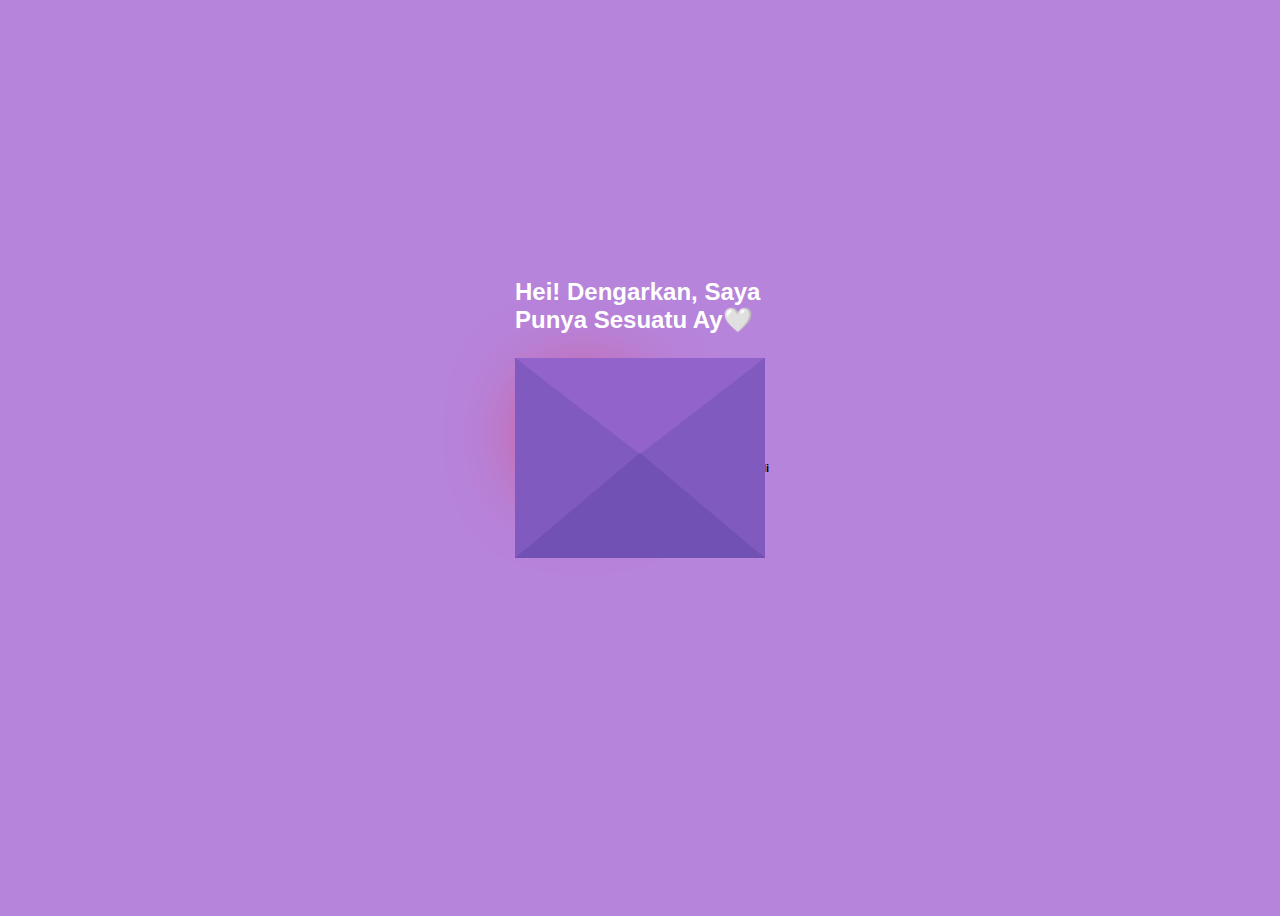
==== index.html @ 07fc8bc0 "first commit" ====
<!DOCTYPE html>
<html lang="en">
  <head>
    <meta charset="UTF-8" />
    <meta name="viewport" content="width=device-width, initial-scale=1.0" />
    <title>untoldcoding</title>
    <link rel="stylesheet" href="Style3.css" />
  </head>
  <body>
    <div class="envelope">
      <div class="back"></div>
      <div class="letter">
        <div class="heart"></div>
        <div class="text">
          <p>
            Saya ingin mengatakan <br />
            banyak hal, tetapi <br />
            saya tidak bisa mengekspresikannya, jadi saya membuat <br />
            ini "Ayu"
          </p>
        </div>
      </div>
      <div class="front"></div>
      <div class="top"></div>
      <div class="shadow"></div>
      <div class="text1">
        <h2>Hei! Dengarkan, Saya Punya Sesuatu Ay🤍</h2>
      </div>
      <a class="link2" href="new.html"> Click di sini Ay👈 </a>
    </div>
  </body>
</html>
---- Style3.css ----
body {
  display: flex;
  align-items: center;
  justify-content: center;
  height: 100vh;
  background: #b784db;
}
.envelope {
  position: relative;
  cursor: pointer;
}

.back {
  position: relative;
  width: 250px;
  height: 200px;
  background: #6247aa;
}
.front {
  position: absolute;
  border-right: 130px solid #815ac0;
  border-top: 100px solid transparent;
  border-bottom: 100px solid transparent;
  height: 0;
  width: 0;
  top: 0;
  left: 120px;
  z-index: 3;
}
.front:before {
  content: "";
  position: absolute;
  border-left: 130px solid #815ac0;
  border-top: 100px solid transparent;
  border-bottom: 100px solid transparent;
  height: 0;
  width: 0;
  top: -100px;
  left: -120px;
}
.front:after {
  content: "";
  position: absolute;
  border-bottom: 105px solid #7251b5;
  border-left: 125px solid transparent;
  border-right: 125px solid transparent;
  height: 0;
  width: 0;
  top: -5px;
  left: -120px;
}
.top {
  position: absolute;
  border-top: 105px solid #9163cb;
  border-left: 125px solid transparent;
  border-right: 125px solid transparent;
  height: 0;
  width: 0;
  top: 0;
  transform-origin: top;
  transition: 0.4s;
}
.envelope:hover .top {
  transform: rotateX(160deg);
}
.letter {
  position: absolute;
  background: white;
  width: 230px;
  height: 180px;
  top: 10px;
  left: 10px;
  transition: 0.2s;
}
.envelope:hover .letter {
  transform: translateY(-100px);
  z-index: 2;
}
.text1 {
  position: absolute;
  color: white;
  font-family: sans-serif;
  top: -50%;
}
.text {
  text-align: center;
  font-size: 11px;
  font-family: Arial, Helvetica, sans-serif;
  margin-top: 20px;
  font-weight: bold;
  color: black;
  position: relative;
  top: -20px;
  left: 20px;
}

/*---heart -----*/
.heart {
  background-color: red;
  height: 70px;
  width: 70px;
  position: relative;
  top: 20px;
  left: 20px;
  transform: rotate(-45deg);
  box-shadow: -5px 10px 90px red;
  animation: untoldcoding 0.8s linear infinite;
}

@keyframes untoldcoding {
  0% {
    transform: rotate(-45deg) scale(1.05);
  }
  70% {
    transform: rotate(-45deg) scale(1);
  }
  100% {
    transform: rotate(-45deg) scale(0.8);
  }
}
.heart:before {
  content: "";
  position: absolute;
  height: 70px;
  width: 70px;
  background-color: red;
  top: -40px;
  border-radius: 50px;
}
.heart:after {
  content: "";
  position: absolute;
  height: 70px;
  width: 70px;
  background-color: red;
  right: -40px;
  border-radius: 50px;
}
.link2 {
  font-size: 11px;
  font-family: Arial, Helvetica, sans-serif;
  font-weight: bold;
  position: absolute;
  top: 30%;
  left: 50%;
  transform: translate(-50%, -50%);
  z-index: 5; /* Pastikan berada di atas elemen lainnya */
  text-decoration: none;
  color: black;
  display: none; /* Sembunyikan link secara default */
}

.envelope:hover .link2 {
  display: block; /* Tampilkan link saat amplop disorot */
}
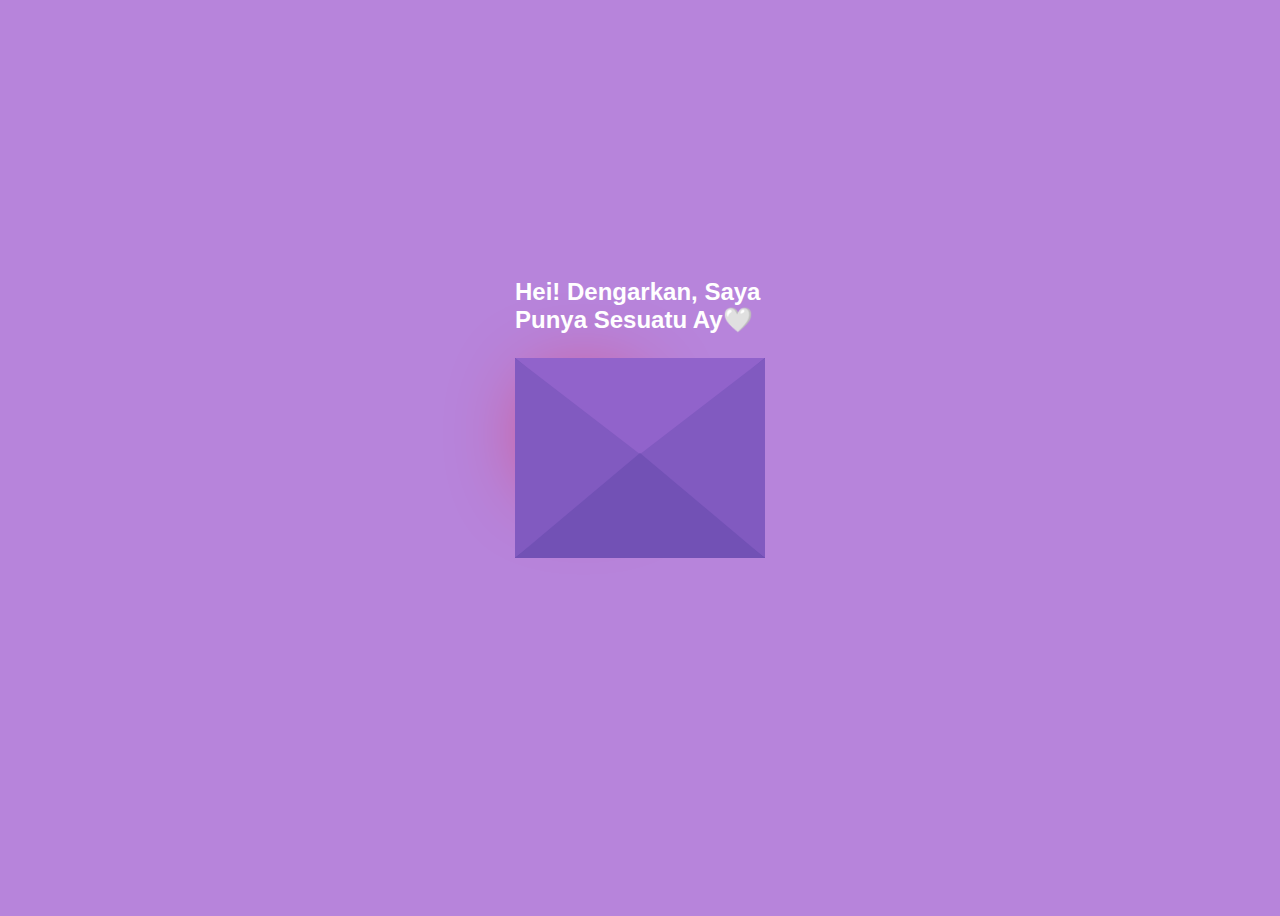
==== commit 640fc65d: "Update" ====
--- a/index.html
+++ b/index.html
@@ -3,7 +3,7 @@
   <head>
     <meta charset="UTF-8" />
     <meta name="viewport" content="width=device-width, initial-scale=1.0" />
-    <title>untoldcoding</title>
+    <title>AY🤍</title>
     <link rel="stylesheet" href="Style3.css" />
   </head>
   <body>
@@ -15,8 +15,8 @@
           <p>
             Saya ingin mengatakan <br />
             banyak hal, tetapi <br />
-            saya tidak bisa mengekspresikannya, jadi saya membuat <br />
-            ini "Ayu"
+            tidak bisa mengekspresikannya, <br />
+            jadi saya membuat ini "Ay" <br />
           </p>
         </div>
       </div>
--- a/Style3.css
+++ b/Style3.css
@@ -84,7 +84,7 @@
 }
 .text {
   text-align: center;
-  font-size: 11px;
+  font-size: 10px;
   font-family: Arial, Helvetica, sans-serif;
   margin-top: 20px;
   font-weight: bold;
@@ -137,7 +137,7 @@
   border-radius: 50px;
 }
 .link2 {
-  font-size: 11px;
+  font-size: 10px;
   font-family: Arial, Helvetica, sans-serif;
   font-weight: bold;
   position: absolute;
